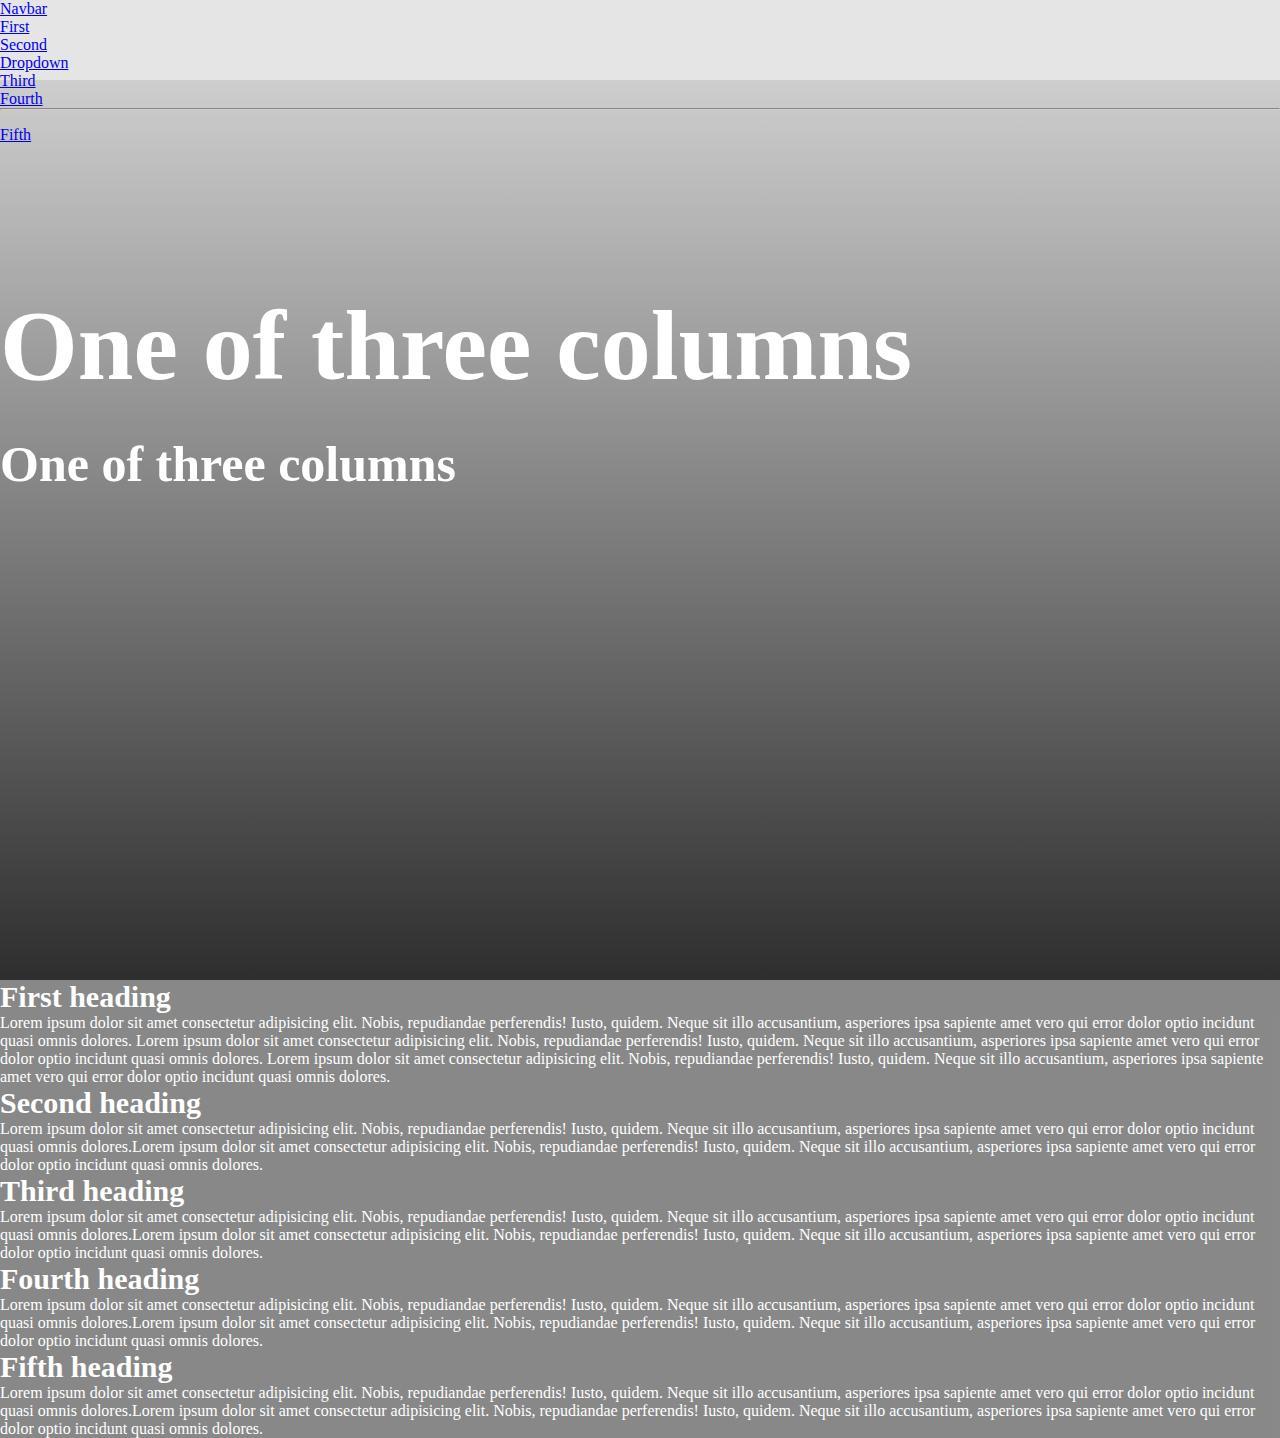
==== index.html @ 149318a5 "just basic setup" ====
<!DOCTYPE html>
<html lang="en">

<head>
    <meta charset="UTF-8">
    <meta http-equiv="X-UA-Compatible" content="IE=edge">
    <meta name="viewport" content="width=device-width, initial-scale=1.0">
    <link href="https://cdn.jsdelivr.net/npm/bootstrap@5.3.0-alpha1/dist/css/bootstrap.min.css" rel="stylesheet"
        integrity="sha384-GLhlTQ8iRABdZLl6O3oVMWSktQOp6b7In1Zl3/Jr59b6EGGoI1aFkw7cmDA6j6gD" crossorigin="anonymous">
    <link rel="stylesheet" href="Styles/style.css">
    <title>Document</title>
</head>
<header>
    <nav id="navbar-example2" class="navbar bg-body-tertiary px-3 mb-3">
        <a class="navbar-brand" href="#">Navbar</a>
        <ul class="nav nav-pills">
            <li class="nav-item">
                <a class="nav-link" href="#scrollspyHeading1">First</a>
            </li>
            <li class="nav-item">
                <a class="nav-link" href="#scrollspyHeading2">Second</a>
            </li>
            <li class="nav-item dropdown">
                <a class="nav-link dropdown-toggle" data-bs-toggle="dropdown" href="#" role="button"
                    aria-expanded="false">Dropdown</a>
                <ul class="dropdown-menu">
                    <li><a class="dropdown-item" href="#scrollspyHeading3">Third</a></li>
                    <li><a class="dropdown-item" href="#scrollspyHeading4">Fourth</a></li>
                    <li>
                        <hr class="dropdown-divider">
                    </li>
                    <li><a class="dropdown-item" href="#scrollspyHeading5">Fifth</a></li>
                </ul>
            </li>
        </ul>
    </nav>
</header>

<body>
    <main>

        <section class="main-text">

            <div class="container text-center">
                <div class="row align-items-center">
                    <div class="col">
                        <h1>One of three columns</h1>
                    </div>
                </div>
            </div>

            <div class="container text-center">
                <div class="row align-items-center">
                    <div class="col">
                        <h2>One of three columns</h2>
                    </div>
                </div>
            </div>
        </section>

    </main>

    <div class="headings-section text-center" data-bs-spy="scroll" data-bs-target="#navbar-example2"
        data-bs-root-margin="0px 0px -40%" data-bs-smooth-scroll="true"
        class="scrollspy-example bg-body-tertiary bg-dark p-3 rounded-2" tabindex="0">
        <h4 id="scrollspyHeading1 ">First heading</h4>
        <p>Lorem ipsum dolor sit amet consectetur adipisicing elit. Nobis, repudiandae perferendis! Iusto, quidem. Neque
            sit illo accusantium, asperiores ipsa sapiente amet vero qui error dolor optio incidunt quasi omnis dolores.
            Lorem ipsum dolor sit amet consectetur adipisicing elit. Nobis, repudiandae perferendis! Iusto, quidem. Neque
            sit illo accusantium, asperiores ipsa sapiente amet vero qui error dolor optio incidunt quasi omnis dolores.
            Lorem ipsum dolor sit amet consectetur adipisicing elit. Nobis, repudiandae perferendis! Iusto, quidem. Neque
            sit illo accusantium, asperiores ipsa sapiente amet vero qui error dolor optio incidunt quasi omnis dolores.
            </p>
        <h4 id="scrollspyHeading2">Second heading</h4>
        <p>Lorem ipsum dolor sit amet consectetur adipisicing elit. Nobis, repudiandae perferendis! Iusto, quidem. Neque
            sit illo accusantium, asperiores ipsa sapiente amet vero qui error dolor optio incidunt quasi omnis dolores.Lorem ipsum dolor sit amet consectetur adipisicing elit. Nobis, repudiandae perferendis! Iusto, quidem. Neque
            sit illo accusantium, asperiores ipsa sapiente amet vero qui error dolor optio incidunt quasi omnis dolores.</p>
        <h4 id="scrollspyHeading3">Third heading</h4>
        <p>Lorem ipsum dolor sit amet consectetur adipisicing elit. Nobis, repudiandae perferendis! Iusto, quidem. Neque
            sit illo accusantium, asperiores ipsa sapiente amet vero qui error dolor optio incidunt quasi omnis dolores.Lorem ipsum dolor sit amet consectetur adipisicing elit. Nobis, repudiandae perferendis! Iusto, quidem. Neque
            sit illo accusantium, asperiores ipsa sapiente amet vero qui error dolor optio incidunt quasi omnis dolores.</p>
        <h4 id="scrollspyHeading4">Fourth heading</h4>
        <p>Lorem ipsum dolor sit amet consectetur adipisicing elit. Nobis, repudiandae perferendis! Iusto, quidem. Neque
            sit illo accusantium, asperiores ipsa sapiente amet vero qui error dolor optio incidunt quasi omnis dolores.Lorem ipsum dolor sit amet consectetur adipisicing elit. Nobis, repudiandae perferendis! Iusto, quidem. Neque
            sit illo accusantium, asperiores ipsa sapiente amet vero qui error dolor optio incidunt quasi omnis dolores.</p>
        <h4 id="scrollspyHeading5">Fifth heading</h4>
        <p>Lorem ipsum dolor sit amet consectetur adipisicing elit. Nobis, repudiandae perferendis! Iusto, quidem. Neque
            sit illo accusantium, asperiores ipsa sapiente amet vero qui error dolor optio incidunt quasi omnis dolores.Lorem ipsum dolor sit amet consectetur adipisicing elit. Nobis, repudiandae perferendis! Iusto, quidem. Neque
            sit illo accusantium, asperiores ipsa sapiente amet vero qui error dolor optio incidunt quasi omnis dolores.</p>
    </div>
</body>
<script src="https://cdn.jsdelivr.net/npm/bootstrap@5.3.0-alpha1/dist/js/bootstrap.bundle.min.js"
    integrity="sha384-w76AqPfDkMBDXo30jS1Sgez6pr3x5MlQ1ZAGC+nuZB+EYdgRZgiwxhTBTkF7CXvN"
    crossorigin="anonymous"></script>

</html>
---- Styles/style.css ----
*,
*::after,
*::before {
    margin: 0;
    padding: 0;
    box-sizing: border-box;
}

head,
main,
footer header,
body,
footer {
    min-width: 100%;
}



main {
    background: linear-gradient(rgba(0, 0, 0, 0.1), rgba(0, 0, 0, 0.8)),
    url(https://i.postimg.cc/GhhJwjqN/kenny-eliason-z-FSo6bn-ZJTw-unsplash.jpg);
    background-repeat: no-repeat;
    background-size: cover;
    height: 100vh;

}

body{
    background-color: rgba(0, 0, 0, 0.1);
}

h1{
    padding-top: 13rem;
    font-size: 100px;
}

h2{
    padding-top: 2rem;
    font-size: 50px;
}
 
h1,h2,h3,h4,h5,p{
    color: white;
}

.navbar{
    height: 5rem;
}

#navbar-example2{
 margin-bottom :0 !important;
}

.headings-section{
    background-color: rgba(0, 0, 0, 0.404) !important;
    border-radius: 0 !important;
}

h4{
    font-size: 30px;
}
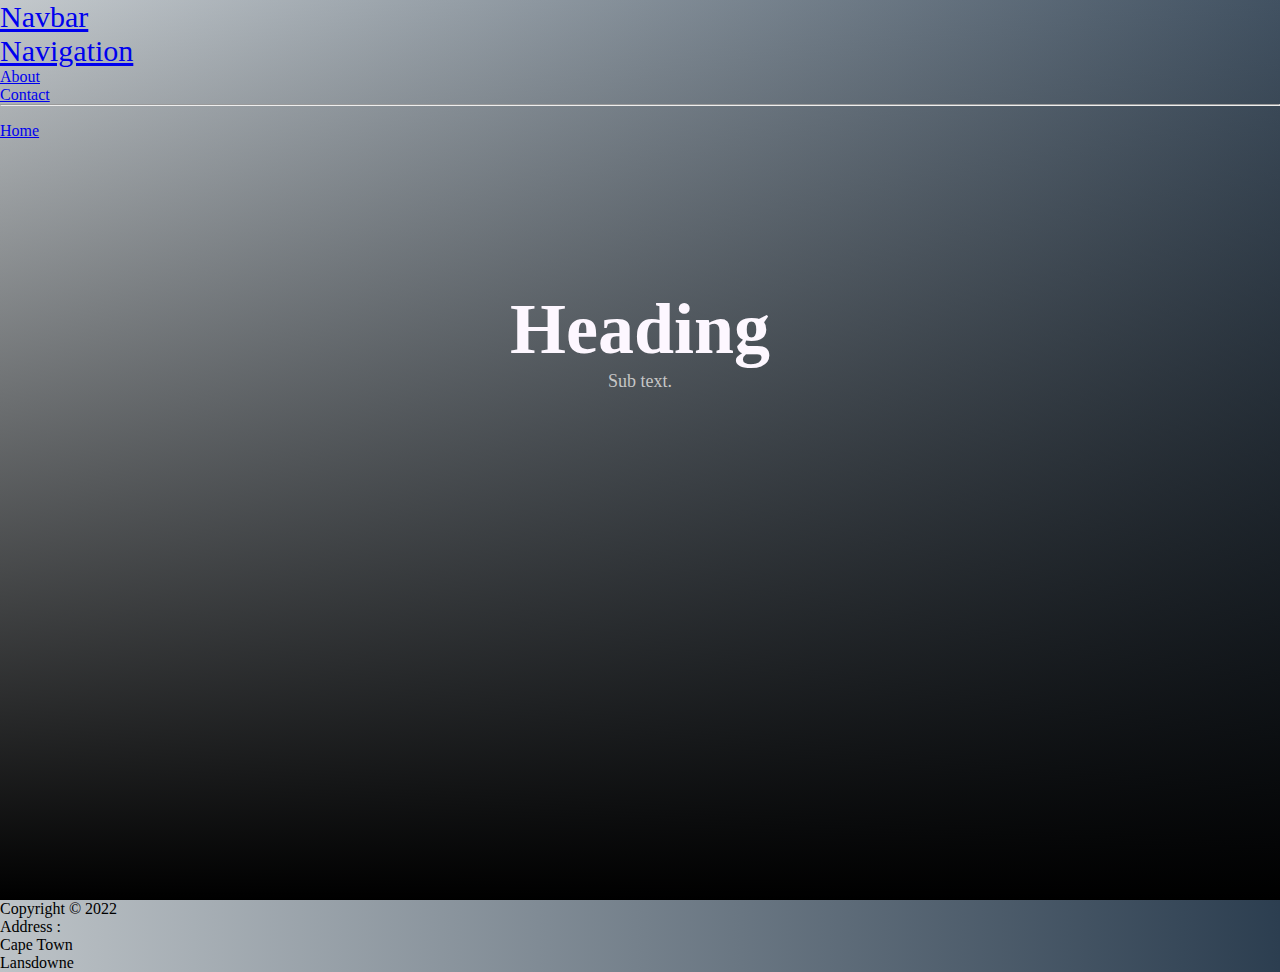
==== commit 36097ccd: "updated" ====
--- a/index.html
+++ b/index.html
@@ -10,84 +10,87 @@
     <link rel="stylesheet" href="Styles/style.css">
     <title>Document</title>
 </head>
-<header>
-    <nav id="navbar-example2" class="navbar bg-body-tertiary px-3 mb-3">
-        <a class="navbar-brand" href="#">Navbar</a>
-        <ul class="nav nav-pills">
-            <li class="nav-item">
-                <a class="nav-link" href="#scrollspyHeading1">First</a>
-            </li>
-            <li class="nav-item">
-                <a class="nav-link" href="#scrollspyHeading2">Second</a>
-            </li>
-            <li class="nav-item dropdown">
-                <a class="nav-link dropdown-toggle" data-bs-toggle="dropdown" href="#" role="button"
-                    aria-expanded="false">Dropdown</a>
-                <ul class="dropdown-menu">
-                    <li><a class="dropdown-item" href="#scrollspyHeading3">Third</a></li>
-                    <li><a class="dropdown-item" href="#scrollspyHeading4">Fourth</a></li>
-                    <li>
-                        <hr class="dropdown-divider">
+
+    <!-- <nav class="navbar fixed-top navbar-light">
+        <div class="container">
+            <a class="navbar-brand" href="#">Brand</a>
+            <button class="navbar-toggler" type="button" data-toggle="collapse" data-target="#navbar1">
+                <span class="navbar-toggler-icon"></span>
+            </button>
+            <div class="collapse navbar-collapse" id="navbar1">
+                <ul class="navbar-nav">
+                    <li class="nav-item active">
+                        <a class="nav-link" href="#">Link</a>
                     </li>
-                    <li><a class="dropdown-item" href="#scrollspyHeading5">Fifth</a></li>
+                    <li class="nav-item">
+                        <a class="nav-link" href="#">Link</a>
+                    </li>
                 </ul>
-            </li>
-        </ul>
+                <ul class="navbar-nav ml-auto">
+                    <li class="nav-item active">
+                        <a class="nav-link" href="#">Link</a>
+                    </li>
+                </ul>
+            </div>
+        </div>
     </nav>
-</header>
+     -->
+
 
 <body>
     <main>
+    <header>
+        <nav id="navbar-example2" class="navbar px-3 mb-3 ">
+            <a class="navbar-brand text-light" href="/index.html">Navbar</a>
+            <ul class="nav nav-pills mx-auto">
+               
+                <li class="nav-item dropdown ">
+                    <a class="nav-link navigation dropdown-toggle text-light"data-bs-toggle="dropdown" href="#" role="button"
+                        aria-expanded="false">Navigation</a>
+                    <ul class="dropdown-menu">
+                        <li><a class="dropdown-item" href="./html/about.html">About</a></li>
+                        <li><a class="dropdown-item" href="./html/contact.html">Contact</a></li>
+                        <li>
+                            <hr class="dropdown-divider">
+                        </li>
+                        <li><a class="dropdown-item" href="#scrollspyHeading5">Home</a></li>
+                    </ul>
+                </li>
+            </ul>
+        </nav>
+    </header>
 
-        <section class="main-text">
+   
 
-            <div class="container text-center">
-                <div class="row align-items-center">
-                    <div class="col">
-                        <h1>One of three columns</h1>
+        <section id="home">
+            <div class="container-fluid">
+            <div class="row d-flex flex-column flex-md-row">
+                <div loading="lazy" class="img1">
+                    <div class="home-text col">
+                        <h1 id="heading-homepage" class="lead">Heading</h1>
+                        <p class="home-p-text col">Sub text.
+                        </p>
+    
                     </div>
                 </div>
-            </div>
-
-            <div class="container text-center">
-                <div class="row align-items-center">
-                    <div class="col">
-                        <h2>One of three columns</h2>
-                    </div>
                 </div>
-            </div>
         </section>
 
     </main>
 
-    <div class="headings-section text-center" data-bs-spy="scroll" data-bs-target="#navbar-example2"
-        data-bs-root-margin="0px 0px -40%" data-bs-smooth-scroll="true"
-        class="scrollspy-example bg-body-tertiary bg-dark p-3 rounded-2" tabindex="0">
-        <h4 id="scrollspyHeading1 ">First heading</h4>
-        <p>Lorem ipsum dolor sit amet consectetur adipisicing elit. Nobis, repudiandae perferendis! Iusto, quidem. Neque
-            sit illo accusantium, asperiores ipsa sapiente amet vero qui error dolor optio incidunt quasi omnis dolores.
-            Lorem ipsum dolor sit amet consectetur adipisicing elit. Nobis, repudiandae perferendis! Iusto, quidem. Neque
-            sit illo accusantium, asperiores ipsa sapiente amet vero qui error dolor optio incidunt quasi omnis dolores.
-            Lorem ipsum dolor sit amet consectetur adipisicing elit. Nobis, repudiandae perferendis! Iusto, quidem. Neque
-            sit illo accusantium, asperiores ipsa sapiente amet vero qui error dolor optio incidunt quasi omnis dolores.
-            </p>
-        <h4 id="scrollspyHeading2">Second heading</h4>
-        <p>Lorem ipsum dolor sit amet consectetur adipisicing elit. Nobis, repudiandae perferendis! Iusto, quidem. Neque
-            sit illo accusantium, asperiores ipsa sapiente amet vero qui error dolor optio incidunt quasi omnis dolores.Lorem ipsum dolor sit amet consectetur adipisicing elit. Nobis, repudiandae perferendis! Iusto, quidem. Neque
-            sit illo accusantium, asperiores ipsa sapiente amet vero qui error dolor optio incidunt quasi omnis dolores.</p>
-        <h4 id="scrollspyHeading3">Third heading</h4>
-        <p>Lorem ipsum dolor sit amet consectetur adipisicing elit. Nobis, repudiandae perferendis! Iusto, quidem. Neque
-            sit illo accusantium, asperiores ipsa sapiente amet vero qui error dolor optio incidunt quasi omnis dolores.Lorem ipsum dolor sit amet consectetur adipisicing elit. Nobis, repudiandae perferendis! Iusto, quidem. Neque
-            sit illo accusantium, asperiores ipsa sapiente amet vero qui error dolor optio incidunt quasi omnis dolores.</p>
-        <h4 id="scrollspyHeading4">Fourth heading</h4>
-        <p>Lorem ipsum dolor sit amet consectetur adipisicing elit. Nobis, repudiandae perferendis! Iusto, quidem. Neque
-            sit illo accusantium, asperiores ipsa sapiente amet vero qui error dolor optio incidunt quasi omnis dolores.Lorem ipsum dolor sit amet consectetur adipisicing elit. Nobis, repudiandae perferendis! Iusto, quidem. Neque
-            sit illo accusantium, asperiores ipsa sapiente amet vero qui error dolor optio incidunt quasi omnis dolores.</p>
-        <h4 id="scrollspyHeading5">Fifth heading</h4>
-        <p>Lorem ipsum dolor sit amet consectetur adipisicing elit. Nobis, repudiandae perferendis! Iusto, quidem. Neque
-            sit illo accusantium, asperiores ipsa sapiente amet vero qui error dolor optio incidunt quasi omnis dolores.Lorem ipsum dolor sit amet consectetur adipisicing elit. Nobis, repudiandae perferendis! Iusto, quidem. Neque
-            sit illo accusantium, asperiores ipsa sapiente amet vero qui error dolor optio incidunt quasi omnis dolores.</p>
-    </div>
+    <footer>
+       
+        <!-- As a heading -->
+        <nav class="navbar-footer bg-body-dark">
+            <div class="container-fluid ">
+                <span class="navbar-footer mb-0 h1 ">Copyright &copy 2022 <br>
+                Address : <br> Cape Town<br>Lansdowne</span>
+                
+                
+                </span>
+
+    </footer>
+
 </body>
 <script src="https://cdn.jsdelivr.net/npm/bootstrap@5.3.0-alpha1/dist/js/bootstrap.bundle.min.js"
     integrity="sha384-w76AqPfDkMBDXo30jS1Sgez6pr3x5MlQ1ZAGC+nuZB+EYdgRZgiwxhTBTkF7CXvN"
--- a/Styles/style.css
+++ b/Styles/style.css
@@ -17,16 +17,18 @@
 
 
 main {
-    background: linear-gradient(rgba(0, 0, 0, 0.1), rgba(0, 0, 0, 0.8)),
-    url(https://i.postimg.cc/GhhJwjqN/kenny-eliason-z-FSo6bn-ZJTw-unsplash.jpg);
-    background-repeat: no-repeat;
-    background-size: cover;
-    height: 100vh;
+        width: 100vw;
+        height: 100vh;
+        background: linear-gradient(rgba(255, 255, 255, 0.1), rgba( 0,0,0,1)) , url(https://i.postimg.cc/5NZrm9TL/group-project-img3.jpg);
+        background-repeat: no-repeat;
+        background-size: cover;
+        background-position: center 
 
 }
 
 body{
-    background-color: rgba(0, 0, 0, 0.1);
+
+    background-image: linear-gradient(to right, #bdc3c7  , #2c3e50);
 }
 
 h1{
@@ -59,3 +61,175 @@
 h4{
     font-size: 30px;
 }
+
+
+
+/* ////////////////////////////////////////////////////////////// */
+
+/* landingpage */
+
+#heading-homepage {
+    font-family:Georgia, 'Times New Roman', Times, serif;
+    font-size: 72px;
+    color: #FDF7FF;
+    display: flex;
+    align-items: center;
+    justify-content: center;
+    margin: auto;
+ 
+}
+
+/* landing page text */
+.home-p-text{
+    font-size: 18px;
+    color: #c6c6c6;
+    display: flex;
+    align-items: center;
+    justify-content: center;
+    margin: auto;
+    padding-right: 5rem;
+    padding-left: 5rem;
+}
+
+
+
+
+/* /////////////////////////////////////////////////////////////////////// */
+
+/* aboutpage */
+
+#heading-aboutpage {
+    font-family:Georgia, 'Times New Roman', Times, serif;
+    font-size: 72px;
+    color: #FDF7FF;
+    display: flex;
+    align-items: center;
+    justify-content: center;
+    margin: auto;
+ 
+}
+
+/* about page text */
+.about-p-text{
+    font-size: 18px;
+    color: #c6c6c6;
+    display: flex;
+    align-items: center;
+    justify-content: center;
+    margin: auto;
+    padding-right: 5rem;
+    padding-left: 5rem;
+}
+
+.about-text{
+    margin-top: 280px;
+}
+
+.img2 {
+    width: 100vw;
+    height: 100vh;
+    background: linear-gradient(rgba(176, 175, 175, 0), rgba( 0,0,0,1)) , url(https://i.postimg.cc/tRZt8ygm/group-project-img1.jpg);
+    background-repeat: no-repeat;
+    background-size: cover;
+    background-position: center 
+    
+   
+}
+
+/* /////////////////////////////////////////////////////////////////////// */
+
+/* contactpage */
+
+#heading-contactpage {
+    font-family:Georgia, 'Times New Roman', Times, serif;
+    font-size: 72px;
+    color: #FDF7FF;
+    display: flex;
+    align-items: center;
+    justify-content: center;
+    margin: auto;
+ 
+}
+
+/* contact page text */
+.contact-p-text{
+    font-size: 18px;
+    color: #c6c6c6;
+    display: flex;
+    align-items: center;
+    justify-content: center;
+    margin: auto;
+    padding-right: 5rem;
+    padding-left: 5rem;
+}
+
+.contact-text{
+    margin-top: 280px;
+}
+
+.img3 {
+    width: 100vw;
+    height: 100vh;
+    background: linear-gradient(rgba(176, 175, 175, 0), rgba( 0,0,0,1)) , url(https://i.postimg.cc/1Xqdzqr8/group-project-img2.jpg);
+    background-repeat: no-repeat;
+    background-size: cover;
+    background-position: center 
+    
+   
+}
+
+/* ////////////////////////////////////////////////////////////////////////////////////// */
+
+/* contact form */
+
+.contact{
+    padding: 1rem;
+}
+input[type=submit] {
+    color: white;
+    background-color: #808080;
+    padding: 12px 20px;
+    border: none;
+    border-radius: 4px;
+}
+input[type=text] {
+    width: 100%;
+    padding: 10px 20px;
+    margin: 8px 0px;
+    box-sizing: border-box;
+}
+input[type=number] {
+    width: 100%;
+    padding: 10px 20px;
+    margin: 8px 0px;
+    box-sizing: border-box;
+}
+input:hover[type=text] {
+    border: none;
+    border: 4px;
+}
+textarea {
+    width: 100%;
+    height: 150px;
+    padding: 12px 20px;
+    box-sizing: border-box;
+    border-radius: 4px;
+    resize: none;
+}
+textarea:hover {
+    border: none;
+    box-sizing: border-box;
+    border-radius: 4px;
+}
+.button{
+    padding-bottom: 2rem;
+}
+
+
+/* /////////////////////////////////////////////////////////////////////// */
+
+.navigation ,.navbar-brand{
+
+    font-size: 30px;
+
+}
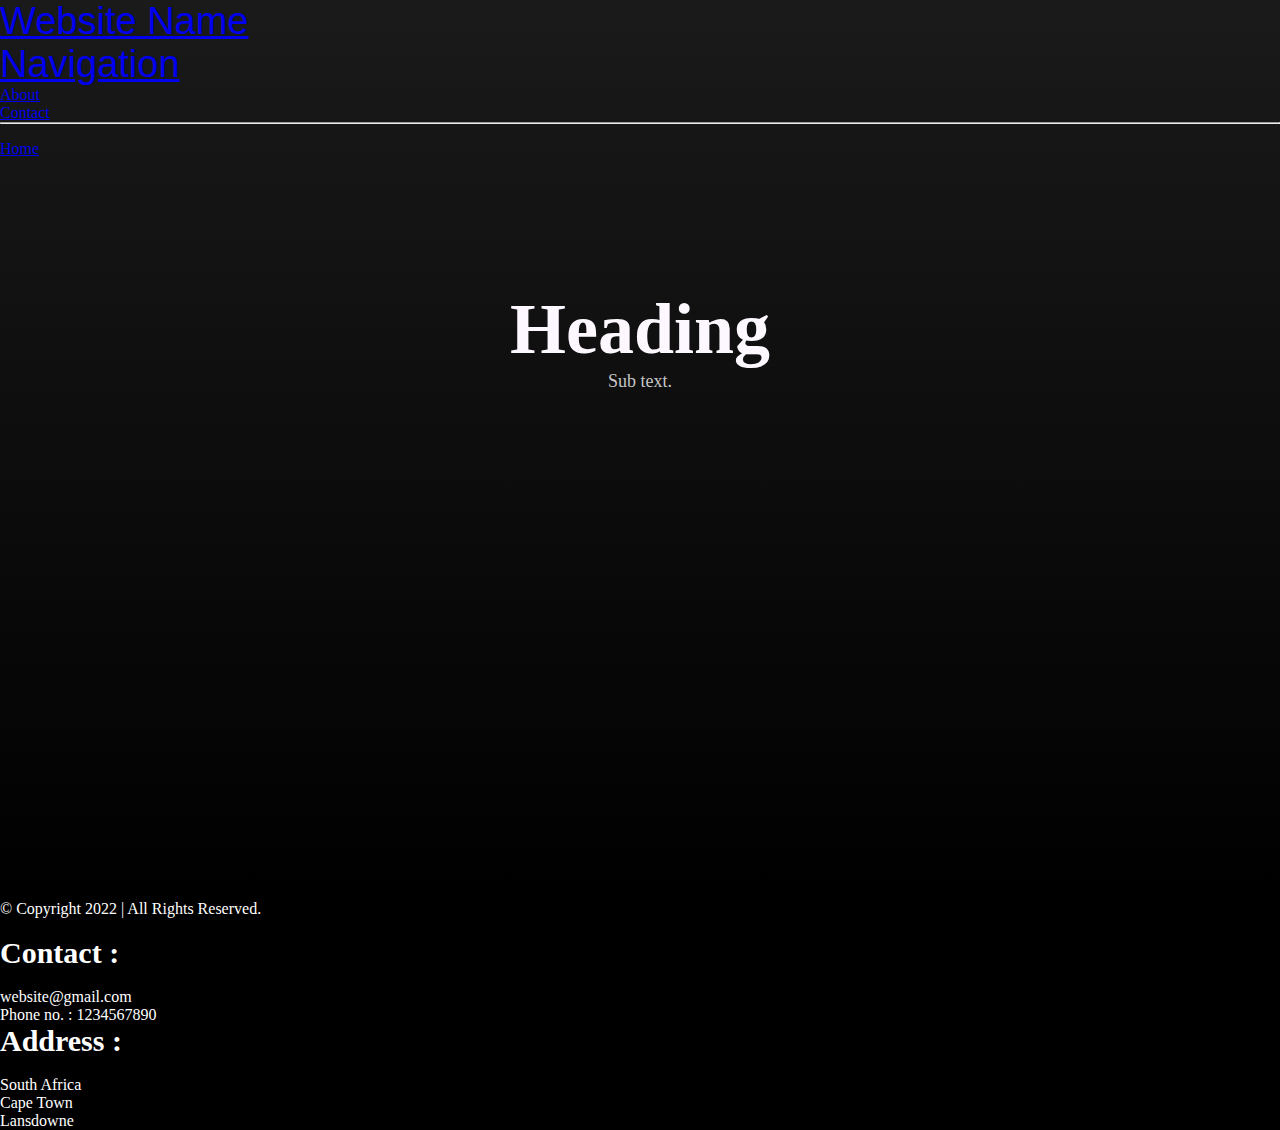
==== commit 011befd8: "updated" ====
--- a/index.html
+++ b/index.html
@@ -40,20 +40,20 @@
 <body>
     <main>
     <header>
-        <nav id="navbar-example2" class="navbar px-3 mb-3 ">
-            <a class="navbar-brand text-light" href="/index.html">Navbar</a>
+        <nav id="navbar-example1" class="navbar px-3 mb-3 ">
+            <a class="navbar-brand text-light" href="/index.html">Website Name</a>
             <ul class="nav nav-pills mx-auto">
                
                 <li class="nav-item dropdown ">
                     <a class="nav-link navigation dropdown-toggle text-light"data-bs-toggle="dropdown" href="#" role="button"
                         aria-expanded="false">Navigation</a>
                     <ul class="dropdown-menu">
-                        <li><a class="dropdown-item" href="./html/about.html">About</a></li>
-                        <li><a class="dropdown-item" href="./html/contact.html">Contact</a></li>
+                        <li><a class="dropdown-item" href="/html/about.html">About</a></li>
+                        <li><a class="dropdown-item" href="/html/contact.html">Contact</a></li>
                         <li>
                             <hr class="dropdown-divider">
                         </li>
-                        <li><a class="dropdown-item" href="#scrollspyHeading5">Home</a></li>
+                        <li><a class="dropdown-item" href="../index.html">Home</a></li>
                     </ul>
                 </li>
             </ul>
@@ -78,18 +78,44 @@
 
     </main>
 
+
     <footer>
-       
-        <!-- As a heading -->
-        <nav class="navbar-footer bg-body-dark">
-            <div class="container-fluid ">
-                <span class="navbar-footer mb-0 h1 ">Copyright &copy 2022 <br>
-                Address : <br> Cape Town<br>Lansdowne</span>
+
+        <nav class="navbar navbar-expand-lg text-light bg-black ">
+                    <div class="container-fluid">
+                    <div class="container text-center">
+                        <div class="row">
+                            <div class="col order-last " >
+                            <p>&copy; Copyright 2022 | All Rights Reserved.</p><br>
                 
-                
-                </span>
+                            </div>
+                            <div class="col">
+                            <h4>Contact :</h4><br>
+                            <p>
+                                website@gmail.com<br>
+                                Phone no. : 1234567890
 
+
+                            </p>
+                                <i class="fab fa-youtube"></i>
+                                </a>
+                            </div>
+                            <div class="col order-first">
+                            <h4>Address :</h4><br>
+                            <p>South Africa<br>
+                            Cape Town<br>
+                            Lansdowne</p>
+                            </div>
+                        </div>
+                        </div>
+                    </div>
+                </div>
+
+        </div>
+        </nav>
     </footer>
+   
+
 
 </body>
 <script src="https://cdn.jsdelivr.net/npm/bootstrap@5.3.0-alpha1/dist/js/bootstrap.bundle.min.js"
--- a/Styles/style.css
+++ b/Styles/style.css
@@ -28,7 +28,9 @@
 
 body{
 
-    background-image: linear-gradient(to right, #bdc3c7  , #2c3e50);
+    width: 100vw;
+    height: 100vh;
+    background-color: black;
 }
 
 h1{
@@ -170,7 +172,7 @@
 .img3 {
     width: 100vw;
     height: 100vh;
-    background: linear-gradient(rgba(176, 175, 175, 0), rgba( 0,0,0,1)) , url(https://i.postimg.cc/1Xqdzqr8/group-project-img2.jpg);
+    background: linear-gradient(rgba(176, 175, 175, 0), rgba( 0,0,0,1)) , url(https://i.postimg.cc/28hrJh95/charles-deloye-2-Rou-MSg9-Rnw-unsplash.jpg);
     background-repeat: no-repeat;
     background-size: cover;
     background-position: center 
@@ -230,6 +232,16 @@
 
 .navigation ,.navbar-brand{
 
-    font-size: 30px;
-
-}
+    font-size: 38px;
+    font-family: 'Gill Sans', 'Gill Sans MT', Calibri, 'Trebuchet MS', sans-serif;
+    font-weight: 450;
+    padding-top: 2rem;
+
+}
+
+.navigation{
+
+padding-right: 13rem;
+
+}
+
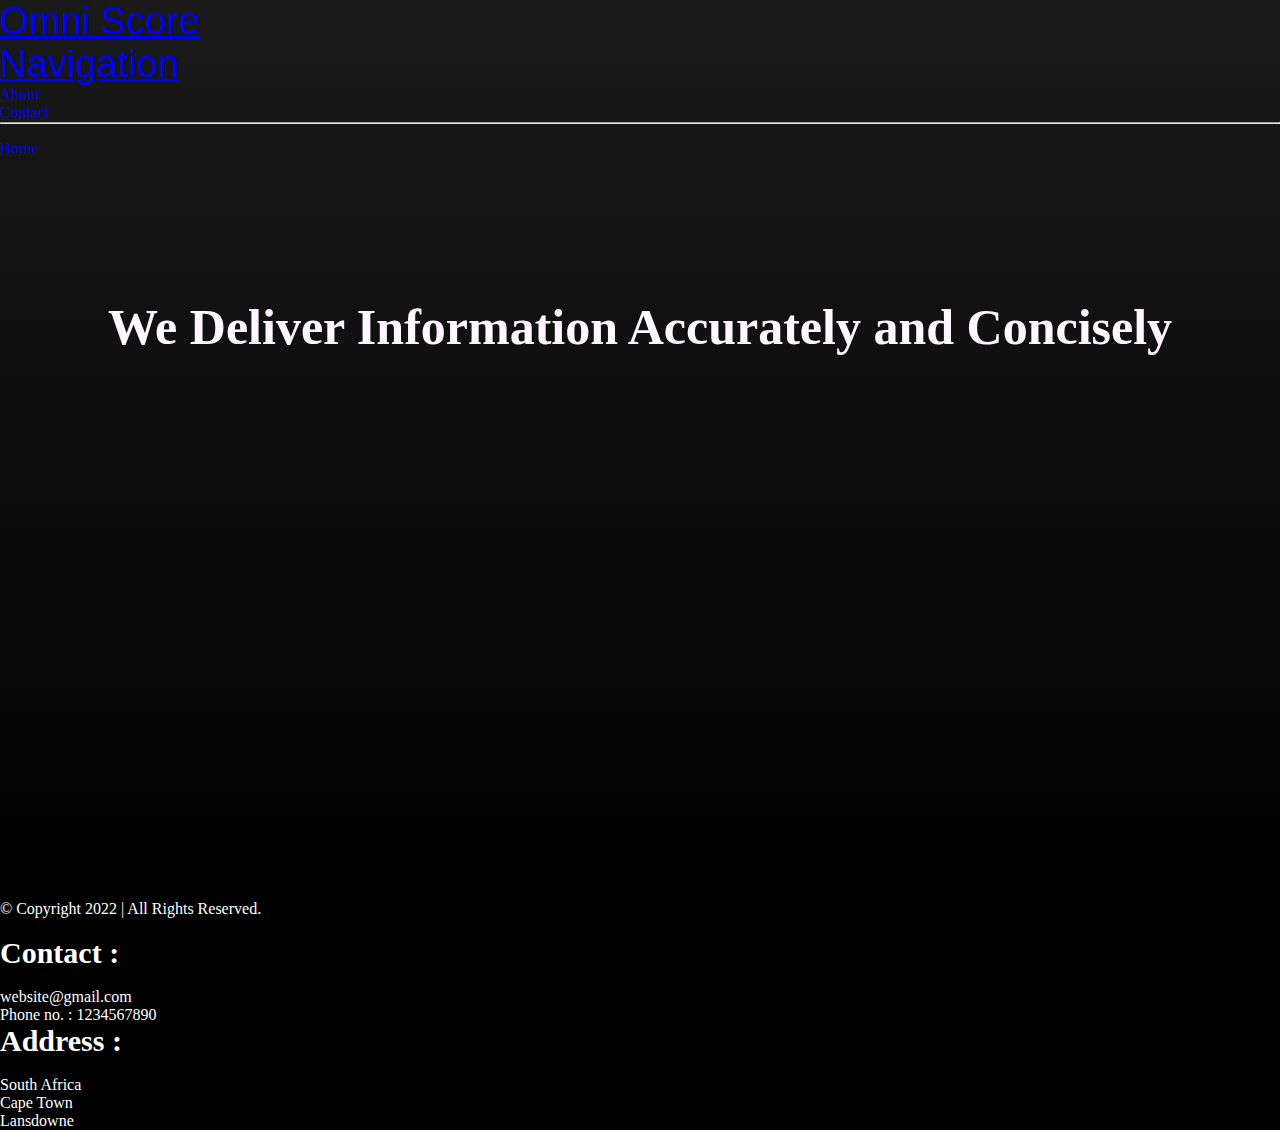
==== commit 14b4e727: "updated" ====
--- a/index.html
+++ b/index.html
@@ -41,7 +41,7 @@
     <main>
     <header>
         <nav id="navbar-example1" class="navbar px-3 mb-3 ">
-            <a class="navbar-brand text-light" href="/index.html">Website Name</a>
+            <a class="navbar-brand text-light" href="/index.html">Omni Score</a>
             <ul class="nav nav-pills mx-auto">
                
                 <li class="nav-item dropdown ">
@@ -67,9 +67,8 @@
             <div class="row d-flex flex-column flex-md-row">
                 <div loading="lazy" class="img1">
                     <div class="home-text col">
-                        <h1 id="heading-homepage" class="lead">Heading</h1>
-                        <p class="home-p-text col">Sub text.
-                        </p>
+                        <h1 id="heading-homepage" style="padding-top: 13rem; font-size: 50px;" class="lead display-6">We Deliver Information Accurately and Concisely </h1>
+                        
     
                     </div>
                 </div>
--- a/Styles/style.css
+++ b/Styles/style.css
@@ -19,7 +19,7 @@
 main {
         width: 100vw;
         height: 100vh;
-        background: linear-gradient(rgba(255, 255, 255, 0.1), rgba( 0,0,0,1)) , url(https://i.postimg.cc/5NZrm9TL/group-project-img3.jpg);
+        background: linear-gradient(rgba(255, 255, 255, 0.1), rgba( 0,0,0,1)) , url(https://i.postimg.cc/tRZt8ygm/group-project-img1.jpg);
         background-repeat: no-repeat;
         background-size: cover;
         background-position: center 
@@ -31,22 +31,22 @@
     width: 100vw;
     height: 100vh;
     background-color: black;
-}
-
-h1{
-    padding-top: 13rem;
-    font-size: 100px;
-}
+    overflow-x: hidden;
+}
+
 
 h2{
     padding-top: 2rem;
     font-size: 50px;
 }
  
-h1,h2,h3,h4,h5,p{
+h4,h5,p{
     color: white;
 }
 
+.modal-title {
+    color: black;
+}
 .navbar{
     height: 5rem;
 }
@@ -78,6 +78,7 @@
     align-items: center;
     justify-content: center;
     margin: auto;
+    margin-top: 10px;
  
 }
 
@@ -96,6 +97,7 @@
 
 
 
+
 /* /////////////////////////////////////////////////////////////////////// */
 
 /* aboutpage */
@@ -124,18 +126,18 @@
 }
 
 .about-text{
-    margin-top: 280px;
+    margin-top: 200px;
 }
 
 .img2 {
     width: 100vw;
     height: 100vh;
-    background: linear-gradient(rgba(176, 175, 175, 0), rgba( 0,0,0,1)) , url(https://i.postimg.cc/tRZt8ygm/group-project-img1.jpg);
+    background: linear-gradient(rgba(176, 175, 175, 0), rgba( 0,0,0,1)) , url(https://i.postimg.cc/5NZrm9TL/group-project-img3.jpg);
     background-repeat: no-repeat;
     background-size: cover;
     background-position: center 
     
-   
+    
 }
 
 /* /////////////////////////////////////////////////////////////////////// */
@@ -166,7 +168,7 @@
 }
 
 .contact-text{
-    margin-top: 280px;
+    margin-top: 200px;
 }
 
 .img3 {
@@ -245,3 +247,76 @@
 
 }
 
+
+/* /////////////////////////////////////////////////////////////////////// */
+
+/* content */
+
+.content{
+
+    height: 100vh;
+    width: 100vw;
+}
+
+
+.resize {
+    width: 33.5rem;
+}
+
+/* cards */
+
+.flip-card {
+    background-color: transparent;
+    width: 300px;
+    height: 200px;
+    perspective: 1000px; /* Remove this if you don't want the 3D effect */
+  }
+  /* This container is needed to position the front and back side */
+  .flip-card-inner {
+    position: relative;
+    width: 100%;
+    height: 100%;
+    text-align: center;
+    transition: transform 0.8s;
+    transform-style: preserve-3d;
+  }
+  /* Do an horizontal flip when you move the mouse over the flip box container */
+  .flip-card:hover .flip-card-inner {
+    transform: rotateY(180deg);
+  }
+  /* Position the front and back side */
+  .flip-card-front, .flip-card-back {
+    position: absolute;
+    width: 100%;
+    height: 100%;
+    -webkit-backface-visibility: hidden; /* Safari */
+    backface-visibility: hidden;
+  }
+  /* Style the front side (fallback if image is missing) */
+  .flip-card-front {
+    background-color: #bbb;
+    color: black;
+  }
+  /* Style the back side */
+  .flip-card-back {
+    background-color: dodgerblue;
+    transform: rotateY(180deg);
+  }
+.flip-card{
+    margin-top: 10rem;
+    margin-bottom: 8rem;
+}
+
+.cards{
+
+    margin-top: 50rem;
+
+}
+
+
+
+
+
+
+
+
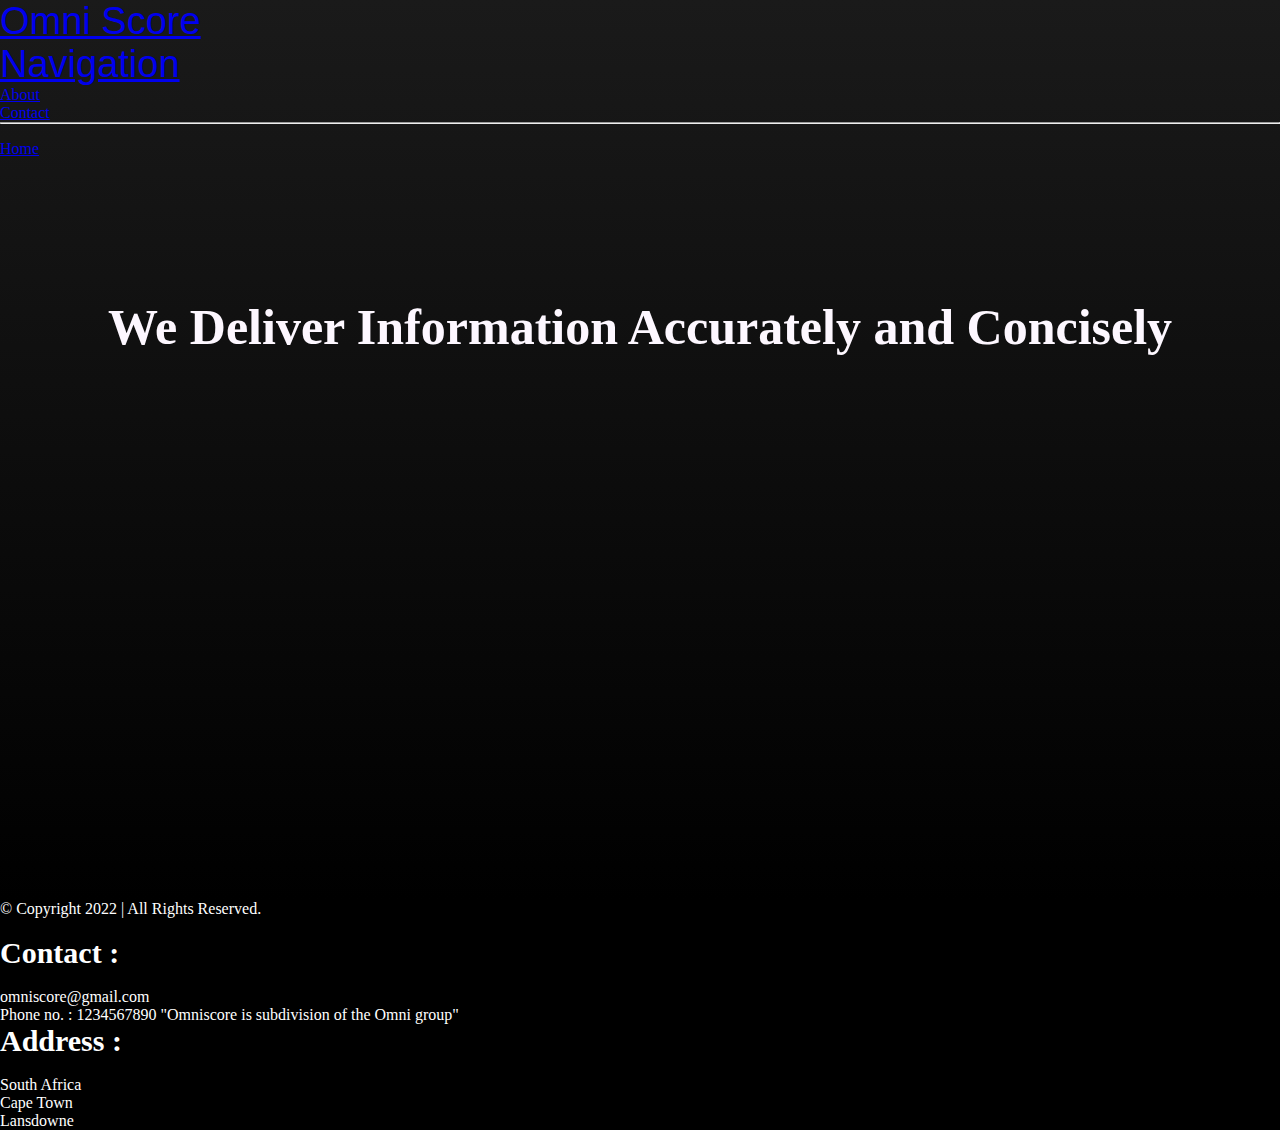
==== commit e0d0ff66: "updated" ====
--- a/index.html
+++ b/index.html
@@ -91,8 +91,9 @@
                             <div class="col">
                             <h4>Contact :</h4><br>
                             <p>
-                                website@gmail.com<br>
+                                omniscore@gmail.com<br>
                                 Phone no. : 1234567890
+                                "Omniscore is subdivision of the Omni group"
 
 
                             </p>
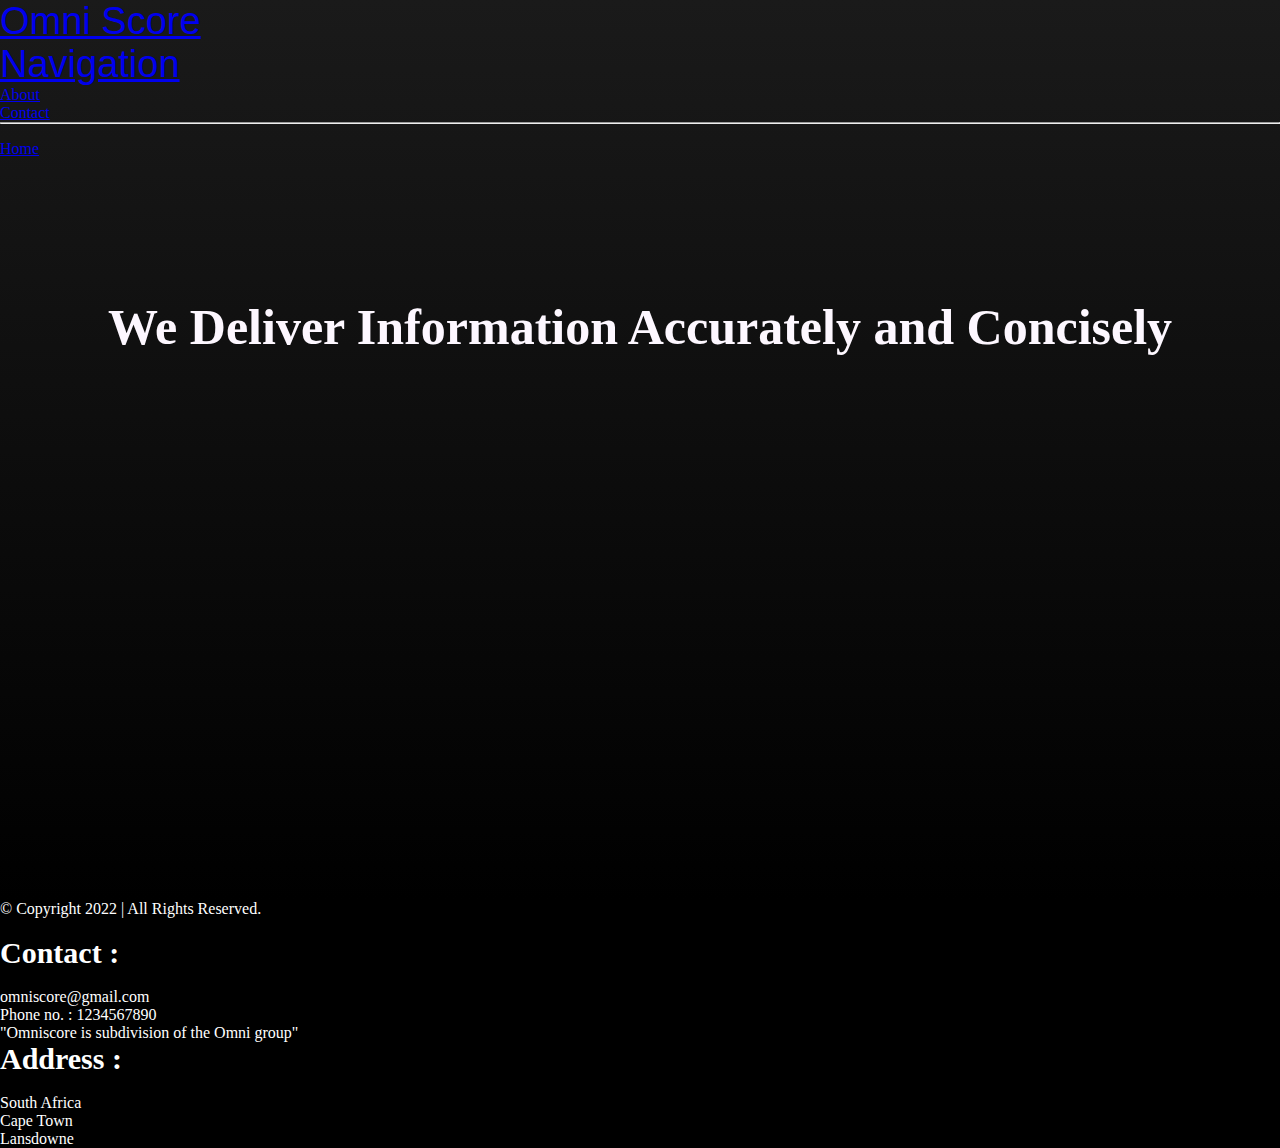
==== commit ef1543a7: "updated" ====
--- a/index.html
+++ b/index.html
@@ -8,33 +8,8 @@
     <link href="https://cdn.jsdelivr.net/npm/bootstrap@5.3.0-alpha1/dist/css/bootstrap.min.css" rel="stylesheet"
         integrity="sha384-GLhlTQ8iRABdZLl6O3oVMWSktQOp6b7In1Zl3/Jr59b6EGGoI1aFkw7cmDA6j6gD" crossorigin="anonymous">
     <link rel="stylesheet" href="Styles/style.css">
-    <title>Document</title>
+    <title>Omniscore</title>
 </head>
-
-    <!-- <nav class="navbar fixed-top navbar-light">
-        <div class="container">
-            <a class="navbar-brand" href="#">Brand</a>
-            <button class="navbar-toggler" type="button" data-toggle="collapse" data-target="#navbar1">
-                <span class="navbar-toggler-icon"></span>
-            </button>
-            <div class="collapse navbar-collapse" id="navbar1">
-                <ul class="navbar-nav">
-                    <li class="nav-item active">
-                        <a class="nav-link" href="#">Link</a>
-                    </li>
-                    <li class="nav-item">
-                        <a class="nav-link" href="#">Link</a>
-                    </li>
-                </ul>
-                <ul class="navbar-nav ml-auto">
-                    <li class="nav-item active">
-                        <a class="nav-link" href="#">Link</a>
-                    </li>
-                </ul>
-            </div>
-        </div>
-    </nav>
-     -->
 
 
 <body>
@@ -92,7 +67,7 @@
                             <h4>Contact :</h4><br>
                             <p>
                                 omniscore@gmail.com<br>
-                                Phone no. : 1234567890
+                                Phone no. : 1234567890<br>
                                 "Omniscore is subdivision of the Omni group"
 
 
